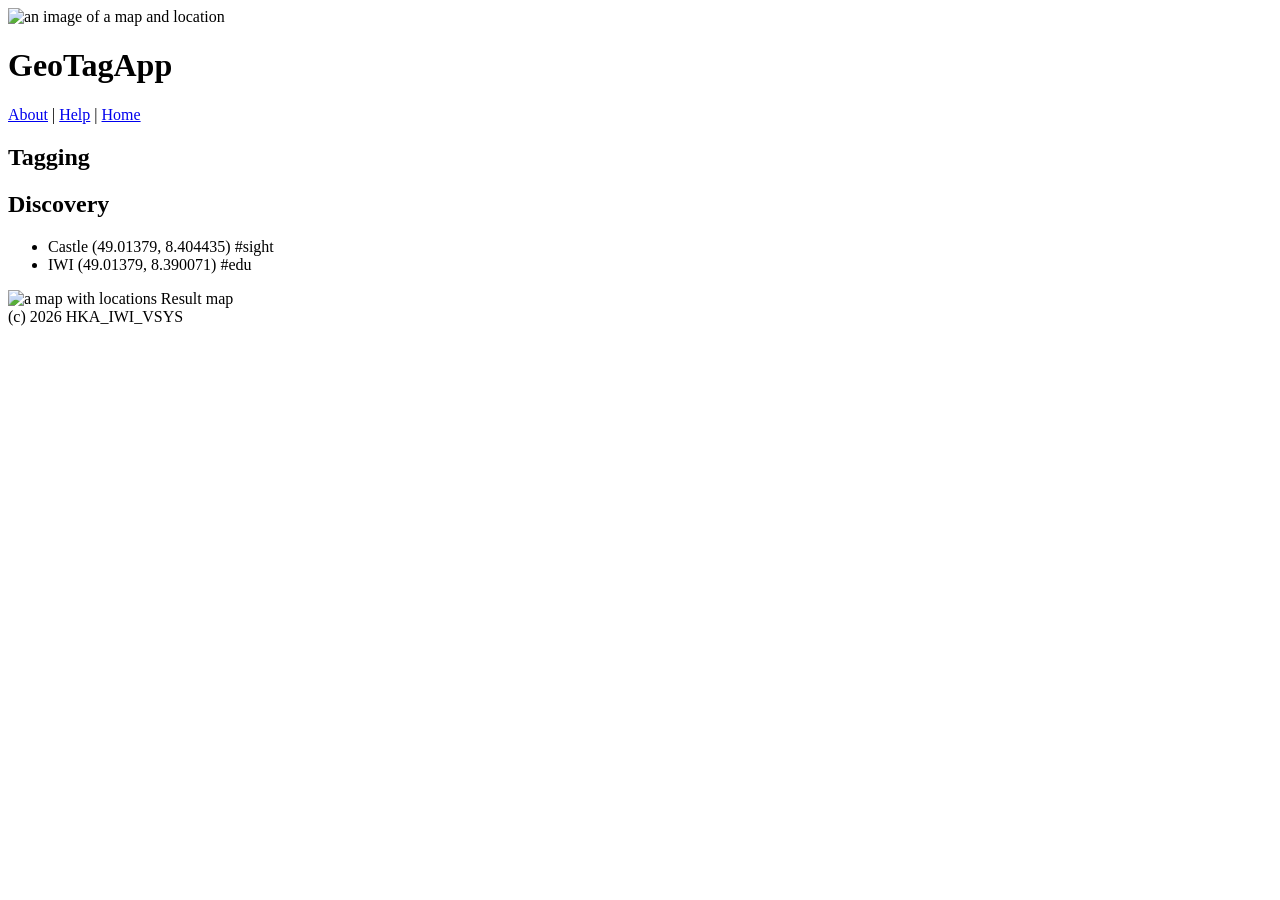
==== Aufgabe1/gta_v1/public/index.html @ 41de8770 "test" ====
<!DOCTYPE html>

<!-- File origin: VS1LAB A1a -->
<!-- test-->

<html lang="en">

<head>
    <meta charset="UTF-8">
    <meta name="viewport" content="width=device-width, initial-scale=1.0">
    <title>GeoTagApp</title>
    <link rel="stylesheet" href="./stylesheets/style.css" />
</head>

<body>
    <header class="header">
        <img src="./images/location.png" class="header__image" alt="an image of a map and location">
        <h1 class="header__title">GeoTagApp</h1>
        <nav class="header__navigation">
            <a href="#">About</a> | <a href="#">Help</a> | <a href="/">Home</a>
        </nav>
    </header>

    <main class="main">
        <section class="main__tagging tagging">
            <h2>Tagging</h2>

            <!-- ############### VS1Lab 1a Form 1 Start -->
            <form id="tag-form" action="/tagging" method="post">

                <!-- ... your code here ... -->

            </form>
            <!-- ############### VS1Lab 1a Form 1 End -->

        </section>

        <section class="main__discovery discovery">
            <h2 class="discovery__title">Discovery</h2>

            <!-- ############### VS1Lab 1a Form 2 Start -->
            <form class="discovery__search" id="discoveryFilterForm" action="/discovery" method="post">

                <!-- ... your code here ... -->

            </form>
            <!-- ############### VS1Lab 1a Form 2 End -->

            <div class="discovery__wrapper">
                <div class="discovery__taglist">
                    <ul class="discovery__results" id="discoveryResults">
                        <li>Castle (49.01379, 8.404435) #sight</li>
                        <li>IWI (49.01379, 8.390071) #edu</li>
                    </ul>
                </div>

                <div id="map" class="discovery__map">
                    <img src="./images/mapview.jpg" alt="a map with locations" id="mapView" />
                    <span>Result map</span>
                </div>
            </div>
        </section>

    </main>

    <footer class="footer">
        <span>(c) 2026 HKA_IWI_VSYS</span>
    </footer>
</body>

</html>
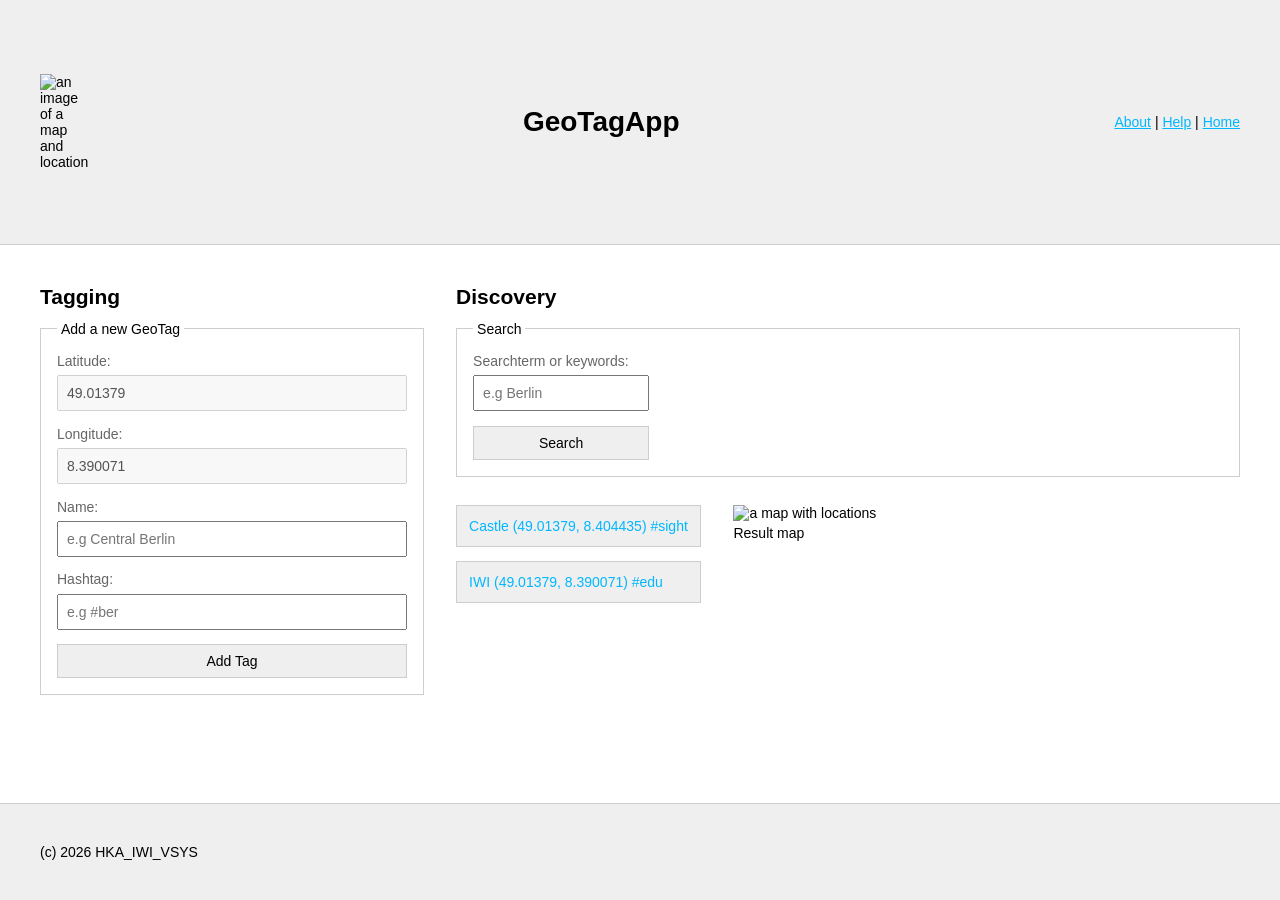
==== commit dd224c11: "Merge pull request #3 from fokuzd/feat/a1-fote1011-TeilA Aufgabe1" ====
--- a/Aufgabe1/gta_v1/public/index.html
+++ b/Aufgabe1/gta_v1/public/index.html
@@ -1,7 +1,6 @@
 <!DOCTYPE html>
 
 <!-- File origin: VS1LAB A1a -->
-<!-- test-->
 
 <html lang="en">
 
@@ -13,7 +12,8 @@
 </head>
 
 <body>
-    <header class="header">
+    <header class="header row">
+
         <img src="./images/location.png" class="header__image" alt="an image of a map and location">
         <h1 class="header__title">GeoTagApp</h1>
         <nav class="header__navigation">
@@ -21,41 +21,55 @@
         </nav>
     </header>
 
-    <main class="main">
-        <section class="main__tagging tagging">
+    <main class="main row">
+        <section class="main__tagging tagging col-4">
             <h2>Tagging</h2>
 
             <!-- ############### VS1Lab 1a Form 1 Start -->
             <form id="tag-form" action="/tagging" method="post">
-
-                <!-- ... your code here ... -->
-
+                <fieldset>
+                    <legend>Add a new GeoTag</legend>
+                    <label for="latitude">Latitude:</label>
+                    <input id="latitude" type="text" name="latitude" value="49.01379" disabled />
+                    <label for="longitude">Longitude:</label>
+                    <input id="longitude" type="text" name="longitude" value="8.390071" disabled />
+                    <label for="name">Name:</label>
+                    <input id="name" type="text" name="name" placeholder="e.g Central Berlin" required maxlength="10">
+                    <label for="hashtag">Hashtag:</label>
+                    <input id="hashtag" type="text" name="hashtag" placeholder="e.g #ber" pattern="#." maxlength="10" />
+                    <input type="submit" value="Add Tag" />
+                </fieldset>
             </form>
             <!-- ############### VS1Lab 1a Form 1 End -->
 
         </section>
 
-        <section class="main__discovery discovery">
+        <section class="main__discovery discovery col-8">
             <h2 class="discovery__title">Discovery</h2>
 
             <!-- ############### VS1Lab 1a Form 2 Start -->
             <form class="discovery__search" id="discoveryFilterForm" action="/discovery" method="post">
+                <fieldset>
+                    <legend>Search</legend>
+                    <label for="searchterm">Searchterm or keywords:</label>
+                    <input id="searchterm" type="text" name="searchterm" placeholder="e.g Berlin" />
+                    <input type="hidden" name="hidden_latitude" />
+                    <input type="hidden" name="hidden_longitude" />
+                    <input type="submit" value="Search" />
+                </fieldset>
+            </form>
 
-                <!-- ... your code here ... -->
-
-            </form>
             <!-- ############### VS1Lab 1a Form 2 End -->
-
-            <div class="discovery__wrapper">
-                <div class="discovery__taglist">
+            <div class="discovery__wrapper row">
+                <div class="discovery__taglist col-4">
                     <ul class="discovery__results" id="discoveryResults">
                         <li>Castle (49.01379, 8.404435) #sight</li>
                         <li>IWI (49.01379, 8.390071) #edu</li>
                     </ul>
                 </div>
 
-                <div id="map" class="discovery__map">
-                    <img src="./images/mapview.jpg" alt="a map with locations" id="mapView" />
+                <div id="map" class="discovery__map col-8">
+                    <img src="./images/mapview.jpg" alt="a map with locations" id="mapView">
                     <span>Result map</span>
                 </div>
             </div>
@@ -64,7 +78,9 @@
     </main>
 
     <footer class="footer">
-        <span>(c) 2026 HKA_IWI_VSYS</span>
+        <div class="row">
+            <span>(c) 2026 HKA_IWI_VSYS</span>
+        </div>
     </footer>
 </body>
 
--- a/Aufgabe1/gta_v1/public/stylesheets/style.css
+++ b/Aufgabe1/gta_v1/public/stylesheets/style.css
@@ -0,0 +1,270 @@
+/*
+  File origin: VS1LAB A1b  
+
+  CSS style is BEM. Classes used for CSS, IDs for JavaScript querying (future use).
+  CSS variables used for clarity and themability (e.g. through SSR). 
+  Inherited box sizing used for ease of including 3rd party content-box components.
+*/
+
+/* Global styling */
+
+html {
+  box-sizing: border-box;
+}
+
+* {
+  margin: 0;
+  padding: 0;
+
+  /* This approach prevents issues with 3rd party content-box components */
+  box-sizing: inherit;
+}
+
+
+/* Variables (example: see declaration for "a" below) */
+
+:root {
+  --link-color: #00B7FF;
+  --background-color: #efefef;
+  --border-color: #cdcdcd;
+  --gray-color: #666;
+}
+
+
+/* HTML element styles */
+
+body {
+  font: 14px "Lucida Grande", Helvetica, Arial, sans-serif;
+  display: flex;
+  flex-direction: column;
+  min-height: 100vh;
+}
+
+a {
+  color: var(--link-color);
+}
+
+/* ### TODO ### Styles for other HTML elements */
+
+h2 {
+    margin-bottom: 0.75rem;
+}
+
+fieldset {
+    min-width: 0;
+    border: 1px solid var(--border-color);
+    padding: 1rem;
+}
+
+legend {
+    padding: 0 0.25rem;
+}
+
+label {
+    display: block;
+    color: var(--gray-color);
+    margin-bottom: 0.4rem;
+}
+
+input {
+    display: block;
+    max-width: 100%;
+    font: inherit;
+    padding: 0.5rem;
+    margin-bottom: 0.9rem;
+}
+
+input[type="text"],
+input[type="submit"] {
+    width: 100%;
+}
+
+input[type="submit"] {
+    margin-bottom: 0;
+    background-color: var(--background-color);
+    border: 1px solid var(--border-color);
+    cursor: pointer;
+}
+
+/* Versteckte Felder weiterhin ausblenden */
+input[type="hidden"] {
+    display: none;
+}
+
+/* ... your code here ... */
+
+/* Grid styles (no changes required) */
+
+.row {
+  width: 100%;
+  display: flex;
+  justify-content: space-between;
+  flex: 1;
+}
+
+.col-1 {
+  width: calc(8.33% - 1rem);
+}
+
+.col-2 {
+  width: calc(16.66% - 1rem);
+}
+
+.col-3 {
+  width: calc(25% - 1rem);
+}
+
+.col-4 {
+  width: calc(33.33% - 1rem);
+}
+
+.col-5 {
+  width: calc(41.66% - 1rem);
+}
+
+.col-6 {
+  width: calc(50% - 1rem);
+}
+
+.col-7 {
+  width: calc(58.33% - 1rem);
+}
+
+.col-8 {
+  width: calc(66.66% - 1rem);
+}
+
+.col-9 {
+  width: calc(75% - 1rem);
+}
+
+.col-10 {
+  width: calc(83.33% - 1rem);
+}
+
+.col-11 {
+  width: calc(91.66% - 1rem);
+}
+
+.col-12 {
+  width: calc(100% - 1rem);
+}
+
+
+/* ### TODO ### Styles for Header Component */
+
+
+.header {
+    display: flex;
+    align-items: center;
+    justify-content: space-between;
+    padding: 2.5rem;
+    background-color: var(--background-color);
+    border-bottom: 1px solid var(--border-color);
+}
+
+.header__image {
+    width: 48px;
+    height: auto;
+}
+
+.header__title {
+    margin: 0;
+}
+
+
+/* ### TODO ### Styles for Main Component */
+
+/* ... your code here ... */
+
+.main {
+    padding: 2.5rem;
+    align-items: flex-start;
+}
+
+
+/* ### TODO ### Styles for Tagging component */
+/* ... your code here ... */
+.tagging {
+    min-width: 0;
+}
+
+
+/* ### TODO ### Styles for Discovery component */
+
+
+.discovery {
+    min-width: 0;
+}
+
+.discovery__search input[type="text"],
+.discovery__search input[type="submit"] {
+    width: 11rem;
+}
+
+.discovery__wrapper {
+    margin-top: 1.75rem;
+    align-items: flex-start;
+}
+
+.discovery__results {
+    list-style: none;
+}
+
+.discovery__results li {
+    padding: 0.75rem;
+    margin-bottom: 0.9rem;
+    background-color: var(--background-color);
+    border: 1px solid var(--border-color);
+    color: var(--link-color);
+    overflow-wrap: anywhere;
+}
+
+.discovery__map img {
+    display: block;
+    width: 100%;
+    height: auto;
+}
+
+.discovery__map span {
+    display: block;
+    margin-top: 0.25rem;
+}
+
+/* ### TODO ### Styles for Footer Component */
+.footer {
+    padding: 2.5rem;
+    background-color: var(--background-color);
+    border-top: 1px solid var(--border-color);
+}
+
+
+/* ... your code here ... */
+
+
+/* ### TODO ### Media Queries */
+@media (max-width: 768px) {
+    .header {
+        flex-direction: column;
+        gap: 1rem;
+    }
+
+    .main,
+    .footer,
+    .header {
+        padding: 1rem;
+    }
+
+    .row {
+        flex-direction: column;
+        gap: 1.5rem;
+    }
+
+    .col-3,
+    .col-9,
+    .col-4,
+    .col-8 {
+        width: 100%;
+    }
+}
+/* ... your code here ... */
